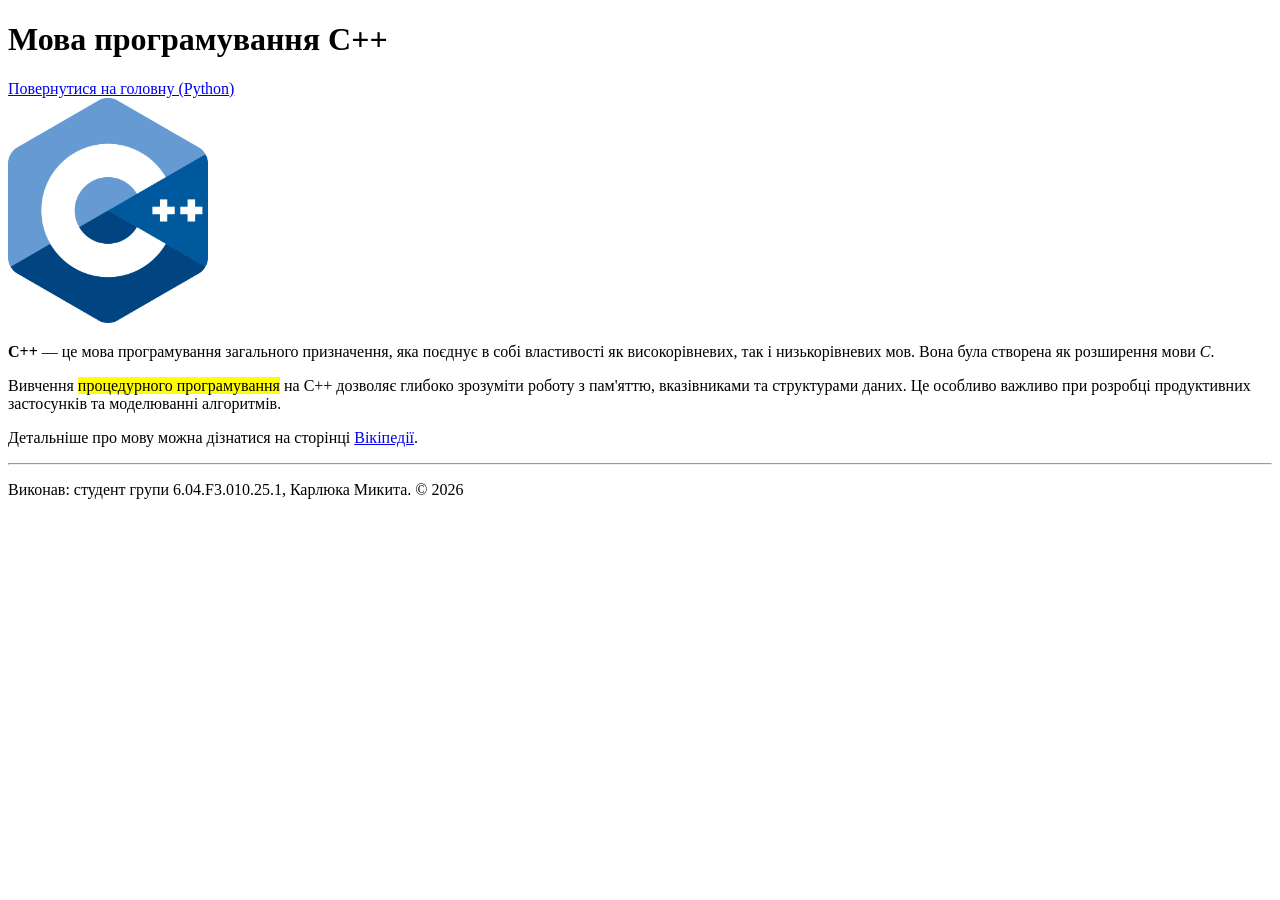
==== page.html @ 2999df2f "Add files via upload" ====
<!DOCTYPE html>
<html lang="uk">
<head>
    <meta charset="UTF-8">
    <title>Мова програмування C++</title>
</head>
<body>
    <header>
        <h1>Мова програмування C++</h1>
        <nav>
            <a href="index.html">Повернутися на головну (Python)</a>
        </nav>
    </header>

    <main>
        <!-- Збережи зображення логотипу C++ у папку img під назвою cpp_logo.jpg -->
        <img src="img/cpp_logo.jpg" alt="Логотип мови C++" width="200">

        <p><strong>C++</strong> — це мова програмування загального призначення, яка поєднує в собі властивості як високорівневих, так і низькорівневих мов. Вона була створена як розширення мови <em>C</em>.</p>

        <p>Вивчення <mark>процедурного програмування</mark> на C++ дозволяє глибоко зрозуміти роботу з пам'яттю, вказівниками та структурами даних. Це особливо важливо при розробці продуктивних застосунків та моделюванні алгоритмів.</p>

        <p>Детальніше про мову можна дізнатися на сторінці <a href="https://uk.wikipedia.org/wiki/C%2B%2B">Вікіпедії</a>.</p>
        <hr>
    </main>

    <footer>
        <p>Виконав: студент групи 6.04.F3.010.25.1, Карлюка Микита. © 2026</p>
    </footer>
</body>
</html>
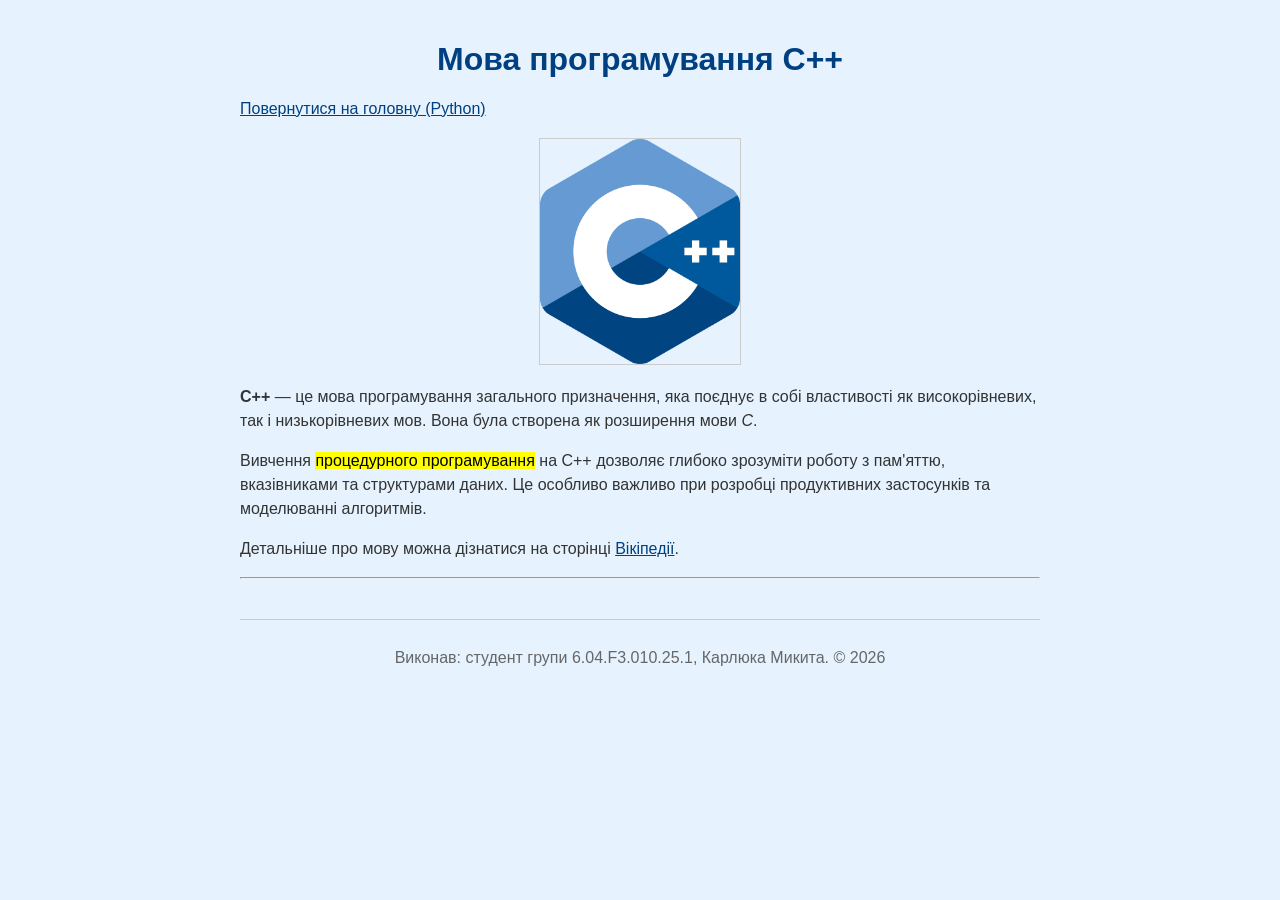
==== commit 40f99ffd: "page.html" ====
--- a/page.html
+++ b/page.html
@@ -3,6 +3,7 @@
 <head>
     <meta charset="UTF-8">
     <title>Мова програмування C++</title>
+    <link rel="stylesheet" href="css/style.css">
 </head>
 <body>
     <header>
@@ -28,4 +29,4 @@
         <p>Виконав: студент групи 6.04.F3.010.25.1, Карлюка Микита. © 2026</p>
     </footer>
 </body>
-</html>+</html>
--- a/css/style.css
+++ b/css/style.css
@@ -0,0 +1,41 @@
+body {
+    font-family: Arial, sans-serif;
+    background-color:#e6f3ff;
+    color: #333333;
+    max-width: 800px;
+    margin: 0 auto;
+    padding: 20px;
+}
+
+h1 {
+    color: #004080;
+    text-align: center;
+}
+
+p {
+    font-size: 16px;
+    line-height: 1.5;
+}
+
+img {
+    display: block;
+    margin: 20px auto;
+    border: 1px solid #cccccc;
+}
+
+a {
+    color: #004080;
+}
+
+a:hover {
+    text-decoration: none;
+}
+
+footer {
+    margin-top: 40px;
+    border-top: 1px solid #cccccc;
+    padding-top: 10px;
+    text-align: center;
+    font-size: 14px;
+    color: #666666;
+}
